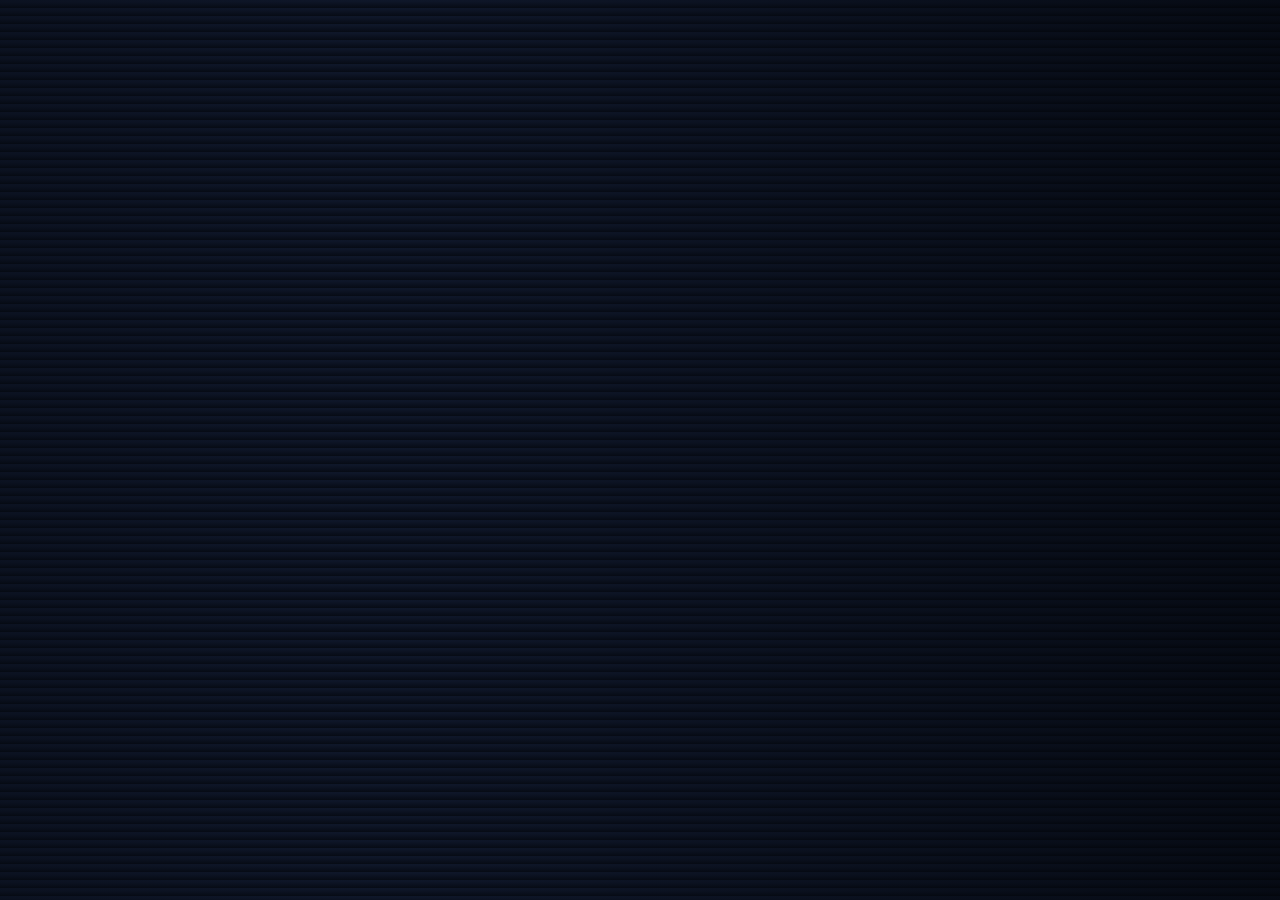
==== src/index.html @ ef3b1f33 "refactor: reestructuración completa v2.0 — seguridad, DB y organización ## Cambios principales  ### " ====
<!DOCTYPE html>
<html lang="es" dir="ltr">
<head>
    <!-- ── Meta básico ─────────────────────────────────────── -->
    <meta charset="UTF-8">
    <meta name="viewport" content="width=device-width, initial-scale=1.0, viewport-fit=cover">
    <meta http-equiv="X-UA-Compatible" content="IE=edge">

    <!-- ── Seguridad: Content Security Policy ──────────────── -->
    <meta http-equiv="Content-Security-Policy"
          content="default-src 'self';
                   script-src 'self' https://cdnjs.cloudflare.com;
                   style-src  'self' 'unsafe-inline' https://cdnjs.cloudflare.com;
                   font-src   https://cdnjs.cloudflare.com https://fonts.gstatic.com;
                   img-src    'self' data:;
                   connect-src 'none';
                   frame-ancestors 'none';
                   base-uri 'self';
                   form-action 'self';">

    <!-- ── Seguridad: Headers adicionales ──────────────────── -->
    <meta http-equiv="X-Content-Type-Options"    content="nosniff">
    <meta http-equiv="X-Frame-Options"           content="DENY">
    <meta http-equiv="Referrer-Policy"           content="strict-origin-when-cross-origin">
    <meta http-equiv="Permissions-Policy"        content="camera=(), microphone=(), geolocation=()">
    <meta name="robots"                          content="noindex, nofollow">

    <!-- ── Título y descripción ────────────────────────────── -->
    <title>Contactos Anónimos — Conecta sin límites</title>
    <meta name="description" content="Plataforma de contactos anónimos. Millones de números móviles para chatear de forma segura y privada.">
    <meta name="author"      content="Contactos Anónimos">
    <meta name="theme-color" content="#03060c">

    <!-- ── Open Graph ──────────────────────────────────────── -->
    <meta property="og:type"        content="website">
    <meta property="og:title"       content="Contactos Anónimos">
    <meta property="og:description" content="Conecta sin límites con millones de números móviles reales.">
    <meta property="og:image"       content="assets/img/favicon.svg">

    <!-- ── Favicon ─────────────────────────────────────────── -->
    <link rel="icon"             type="image/svg+xml" href="assets/img/favicon.svg">
    <link rel="shortcut icon"    type="image/svg+xml" href="assets/img/favicon.svg">
    <link rel="apple-touch-icon" href="assets/img/favicon.svg">

    <!-- ── Fuentes e iconos ─────────────────────────────────── -->
    <link rel="preconnect" href="https://cdnjs.cloudflare.com" crossorigin>
    <link rel="stylesheet"
          href="https://cdnjs.cloudflare.com/ajax/libs/font-awesome/6.5.0/css/all.min.css"
          integrity="sha512-Avb2QiuDEEvB4bZJYdft2mNjVShBftLdPG8FJ0V7irTLQ8Uo0qcPxh4Plh7eqjFgOtHSmom7B5/8kMxAeGgA=="
          crossorigin="anonymous"
          referrerpolicy="no-referrer">

    <!-- ── Estilos ──────────────────────────────────────────── -->
    <link rel="stylesheet" href="assets/css/main.css">
</head>

<body>

<!-- ══════════════════════════════════════════════════════════
     CONTENEDOR PRINCIPAL
══════════════════════════════════════════════════════════ -->
<div class="container" id="app">

    <!-- ── Hero Banner ──────────────────────────────────────── -->
    <header class="hero-banner" role="banner">
        <div class="css-logo" aria-label="Contactos Anónimos — Inicio">
            <img src="assets/img/favicon.svg"
                 alt="Logotipo Contactos Anónimos"
                 class="logo-icon-img"
                 width="44" height="44"
                 loading="eager">
            <span class="logo-text">Contactos Anónimos</span>
        </div>

        <div class="banner-title">
            <h1 aria-label="WEB — Contacta sin límites">
                🇼 🇪 🇧
                <br>
                <span style="font-size:1.8rem;">Contacta sin límites</span>
            </h1>
            <p class="banner-sub">
                <i class="fas fa-phone-alt" aria-hidden="true"></i>
                Millones de números móviles reales para chatear
            </p>
        </div>

        <div class="theme-switcher" role="group" aria-label="Selector de tema visual">
            <button id="themeGreenBlue" class="theme-btn" aria-label="Aplicar tema verde y azul">
                <i class="fas fa-palette" aria-hidden="true"></i> Verde/Azul
            </button>
            <button id="themeRandom" class="theme-btn" aria-label="Aplicar tema aleatorio">
                <i class="fas fa-random" aria-hidden="true"></i> Aleatorio
            </button>
        </div>
    </header>

    <!-- ── Tarjeta principal ─────────────────────────────────── -->
    <main>
        <section class="card" aria-labelledby="contactListTitle">
            <h2 class="section-title" id="contactListTitle">
                <i class="fas fa-list-ul" aria-hidden="true"></i>
                <span>Lista de contactos</span>
            </h2>

            <!-- Barra de filtros -->
            <div class="filters-bar" role="search">
                <div class="input-group">
                    <label for="customMsg">
                        <i class="fas fa-comment-dots" aria-hidden="true"></i>
                        Mensaje personalizado
                    </label>
                    <input type="text"
                           id="customMsg"
                           name="customMsg"
                           placeholder="Mensaje inicial..."
                           value="Hola, vi tu número en la red anónima. ¿Charlamos?"
                           maxlength="300"
                           autocomplete="off"
                           spellcheck="false"
                           aria-label="Mensaje a enviar por WhatsApp o Telegram">
                </div>
                <div class="input-group" style="flex:0 0 auto; min-width:120px;">
                    <label>&nbsp;</label>
                    <button id="searchBtn" class="primary" type="button" aria-label="Buscar números con el mensaje personalizado">
                        <i class="fas fa-search" aria-hidden="true"></i> Buscar
                    </button>
                </div>
                <div class="input-group" style="flex:0 0 auto; min-width:120px;">
                    <label>&nbsp;</label>
                    <button id="resetBtn" type="button" aria-label="Reiniciar lista de números">
                        <i class="fas fa-trash-alt" aria-hidden="true"></i> Reiniciar
                    </button>
                </div>
            </div>

            <!-- Lista de números -->
            <div id="numbersContainer">
                <div class="numbers-grid"
                     id="phoneList"
                     role="list"
                     aria-label="Lista de números disponibles"
                     aria-live="polite"
                     aria-busy="true">
                    <div style="grid-column:1/-1; text-align:center; padding:2rem; color:var(--text-muted);">
                        <i class="fas fa-spinner fa-pulse" aria-hidden="true"></i>
                        Cargando números...
                    </div>
                </div>
                <div class="numbers-counter"
                     id="numbersCounter"
                     aria-live="polite"
                     aria-atomic="true">
                    0 números disponibles
                </div>
            </div>

            <!-- Cargar más -->
            <div class="load-more">
                <button id="loadMoreBtn" type="button" aria-label="Cargar más números">
                    <i class="fas fa-plus-circle" aria-hidden="true"></i> Cargar más
                </button>
            </div>
        </section>
    </main>

    <!-- ── Footer ────────────────────────────────────────────── -->
    <footer>
        <nav class="footer-links" aria-label="Navegación del pie de página">
            <a id="openPrivacy"
               role="button"
               tabindex="0"
               aria-haspopup="dialog"
               aria-label="Abrir política de privacidad">
                <i class="fas fa-lock" aria-hidden="true"></i> Privacidad
            </a>
            <a id="openTerms"
               role="button"
               tabindex="0"
               aria-haspopup="dialog"
               aria-label="Abrir términos de uso">
                <i class="fas fa-file-contract" aria-hidden="true"></i> Términos
            </a>
            <a id="shareWhatsAppChannel"
               role="button"
               tabindex="0"
               aria-label="Compartir canal de WhatsApp">
                <i class="fab fa-whatsapp" aria-hidden="true"></i> Canal WhatsApp
            </a>
            <div class="footer-logo-item" aria-hidden="true">
                <img src="assets/img/favicon.svg"
                     alt="Logo Contactos Anónimos"
                     class="footer-logo-img"
                     width="28" height="28"
                     loading="lazy">
                <span>Contactos Anónimos</span>
            </div>
        </nav>
    </footer>

</div><!-- /.container -->

<!-- ── Toast de notificaciones ──────────────────────────────── -->
<div id="toastMsg"
     class="toast"
     role="status"
     aria-live="polite"
     aria-atomic="true">
</div>

<!-- ══════════════════════════════════════════════════════════
     MODALES
══════════════════════════════════════════════════════════ -->

<!-- Modal: Aceptar Términos (obligatorio) -->
<div id="acceptTermsModal"
     class="modal-overlay"
     role="dialog"
     aria-modal="true"
     aria-labelledby="acceptTitle"
     aria-hidden="true">
    <div class="modal-content accept-modal-content">
        <h3 id="acceptTitle">
            <i class="fas fa-gavel" aria-hidden="true"></i>
            AVISO DE ACCESO
        </h3>
        <p>Para continuar, debes leer y aceptar nuestra <strong>Política de Privacidad</strong> y <strong>Términos de Uso</strong>.</p>
        <p><strong>Resumen:</strong> Todos los números son generados aleatoriamente. El uso de esta plataforma es bajo tu exclusiva responsabilidad. Prohibido el uso para spam, acoso o actividades ilegales.</p>
        <button id="acceptTermsBtn" class="primary" type="button">
            <i class="fas fa-check-circle" aria-hidden="true"></i>
            Aceptar y continuar
        </button>
    </div>
</div>

<!-- Modal: Política de Privacidad -->
<div id="privacyModal"
     class="modal-overlay"
     role="dialog"
     aria-modal="true"
     aria-labelledby="privacyTitle"
     aria-hidden="true">
    <div class="modal-content">
        <h3 id="privacyTitle">
            <i class="fas fa-lock" aria-hidden="true"></i>
            Política de Privacidad
        </h3>
        <p>No almacenamos ni procesamos datos personales de los propietarios de los números. Solo se muestran los números de contacto de forma anónima. El uso de la plataforma es bajo tu responsabilidad.</p>
        <p>No utilizamos cookies de seguimiento ni compartimos información con terceros. Los datos de sesión se almacenan únicamente en tu dispositivo y se eliminan al cerrar el navegador.</p>
        <button class="modal-close" type="button" aria-label="Cerrar política de privacidad">
            Cerrar
        </button>
    </div>
</div>

<!-- Modal: Términos de Uso -->
<div id="termsModal"
     class="modal-overlay"
     role="dialog"
     aria-modal="true"
     aria-labelledby="termsTitle"
     aria-hidden="true">
    <div class="modal-content">
        <h3 id="termsTitle">
            <i class="fas fa-file-contract" aria-hidden="true"></i>
            Términos de Uso
        </h3>
        <p>Al usar esta plataforma, aceptas que:</p>
        <p>1. <strong>Uso responsable:</strong> Está prohibido usar la plataforma para spam, acoso, extorsión, fraude o cualquier actividad ilegal.</p>
        <p>2. <strong>Exención de responsabilidad:</strong> No nos hacemos responsables por el mal uso de la información proporcionada.</p>
        <p>3. <strong>Números generados:</strong> Los números se generan algorítmicamente. No garantizamos su disponibilidad o actividad real.</p>
        <p>4. <strong>Reserva de derechos:</strong> Nos reservamos el derecho de modificar o discontinuar el servicio en cualquier momento.</p>
        <button class="modal-close" type="button" aria-label="Cerrar términos de uso">
            Cerrar
        </button>
    </div>
</div>

<!-- ══════════════════════════════════════════════════════════
     SCRIPTS (orden importante: seguridad → db → api → main)
══════════════════════════════════════════════════════════ -->
<script src="assets/js/security.js" defer></script>
<script src="assets/js/db.js"       defer></script>
<script src="assets/js/api.js"      defer></script>
<script src="assets/js/main.js"     defer></script>

</body>
</html>
---- src/assets/css/main.css ----
/* ============================================================
   Contactos Anónimos — main.css
   Versión: 2.0
   Descripción: Hoja de estilos principal, optimizada y organizada.
   ============================================================ */

/* ─── 1. Variables CSS ─────────────────────────────────────── */
:root {
    /* Colores base */
    --bg-dark:        #03060c;
    --bg-card:        rgba(12, 20, 32, 0.88);
    --bg-card-hover:  rgba(12, 20, 40, 0.95);

    /* Colores de marca */
    --primary-wa:     #25D366;
    --primary-wa-dk:  #1ea952;
    --primary-tg:     #26A5E4;
    --primary-tg-dk:  #1c8ed1;

    /* Texto */
    --text-light:     #f0f3fa;
    --text-muted:     #a0b3d9;
    --text-dim:       #b9c7e0;

    /* Bordes */
    --border-light:   rgba(255, 255, 255, 0.07);
    --border-accent:  rgba(37, 211, 102, 0.5);

    /* Efectos */
    --focus-ring:     0 0 0 2px var(--primary-wa);
    --shadow-card:    0 12px 28px -8px rgba(0, 0, 0, 0.65);
    --shadow-modal:   0 30px 50px rgba(0, 0, 0, 0.6);

    /* Gradientes de fondo */
    --accent-color:   #25D366;
    --grad-start:     #0f172a;
    --grad-end:       #03060c;

    /* Tipografía */
    --font-base:      system-ui, 'Inter', -apple-system, 'Segoe UI', Roboto, sans-serif;
    --font-mono:      'JetBrains Mono', 'Fira Code', 'Cascadia Code', monospace;

    /* Transiciones */
    --transition-fast:   0.15s ease;
    --transition-normal: 0.25s ease;
    --transition-slow:   0.4s ease;

    /* Radios */
    --radius-sm:  0.5rem;
    --radius-md:  1rem;
    --radius-lg:  1.6rem;
    --radius-xl:  2rem;
    --radius-pill: 100px;
}

/* ─── 2. Reset y Base ──────────────────────────────────────── */
*, *::before, *::after {
    margin: 0;
    padding: 0;
    box-sizing: border-box;
}

html {
    scroll-behavior: smooth;
    -webkit-text-size-adjust: 100%;
}

body {
    font-family: var(--font-base);
    background: radial-gradient(ellipse at 30% 10%, var(--grad-start), var(--grad-end));
    color: var(--text-light);
    line-height: 1.5;
    padding: 1rem;
    min-height: 100vh;
    transition: background var(--transition-slow);
    overflow-x: hidden;
}

a {
    color: inherit;
    text-decoration: none;
}

img, svg {
    display: block;
    max-width: 100%;
}

/* ─── 3. Layout ────────────────────────────────────────────── */
.container {
    max-width: 1300px;
    margin: 0 auto;
}

/* ─── 4. Hero Banner ───────────────────────────────────────── */
.hero-banner {
    margin-bottom: 2rem;
    text-align: center;
}

.css-logo {
    display: inline-flex;
    align-items: center;
    justify-content: center;
    gap: 12px;
    background: rgba(0, 0, 0, 0.55);
    backdrop-filter: blur(16px);
    -webkit-backdrop-filter: blur(16px);
    padding: 0.6rem 2rem;
    border-radius: var(--radius-pill);
    border: 1px solid rgba(255, 107, 107, 0.4);
    margin-bottom: 1rem;
    transition: transform var(--transition-fast), box-shadow var(--transition-fast), border-color var(--transition-fast);
    box-shadow: 0 8px 20px rgba(0, 0, 0, 0.3);
    cursor: default;
}

.css-logo:hover {
    transform: scale(1.02);
    border-color: var(--primary-wa);
    box-shadow: 0 10px 25px rgba(37, 211, 102, 0.2);
}

.logo-icon-img {
    width: 44px;
    height: 44px;
    margin-right: 4px;
    border-radius: var(--radius-sm);
    object-fit: contain;
    filter: drop-shadow(0 2px 4px rgba(0, 0, 0, 0.15));
    transition: transform var(--transition-fast);
}

.css-logo:hover .logo-icon-img {
    transform: scale(1.05);
}

.logo-text {
    font-size: 2rem;
    font-weight: 800;
    background: linear-gradient(135deg, #ffffff, #ffb6b6, #ff6b6b);
    background-clip: text;
    -webkit-background-clip: text;
    color: transparent;
    letter-spacing: -0.5px;
}

.banner-title h1 {
    font-size: 2.8rem;
    font-weight: 800;
    background: linear-gradient(125deg, #f0f9ff, #ffcdcd);
    background-clip: text;
    -webkit-background-clip: text;
    color: transparent;
    letter-spacing: -0.02em;
    line-height: 1.2;
}

.banner-sub {
    font-size: 0.9rem;
    background: rgba(15, 25, 45, 0.7);
    backdrop-filter: blur(8px);
    -webkit-backdrop-filter: blur(8px);
    display: inline-block;
    padding: 0.4rem 1.4rem;
    border-radius: 40px;
    margin-top: 0.5rem;
    border: 1px solid rgba(255, 107, 107, 0.3);
    color: #d0f0e0;
}

/* ─── 5. Theme Switcher ────────────────────────────────────── */
.theme-switcher {
    margin-top: 1rem;
    display: flex;
    gap: 0.8rem;
    justify-content: center;
    flex-wrap: wrap;
}

.theme-btn {
    background: rgba(0, 0, 0, 0.6);
    border: 1px solid rgba(255, 255, 255, 0.2);
    padding: 0.4rem 1.2rem;
    font-size: 0.8rem;
    width: auto;
    border-radius: var(--radius-pill);
    color: var(--text-light);
    cursor: pointer;
    font-family: var(--font-base);
    transition: background var(--transition-fast), border-color var(--transition-fast), transform var(--transition-fast);
    display: inline-flex;
    align-items: center;
    gap: 6px;
}

.theme-btn:hover {
    background: rgba(255, 255, 255, 0.12);
    border-color: rgba(255, 255, 255, 0.4);
    transform: scale(0.97);
}

/* ─── 6. Card ──────────────────────────────────────────────── */
.card {
    background: var(--bg-card);
    backdrop-filter: blur(14px);
    -webkit-backdrop-filter: blur(14px);
    border-radius: var(--radius-lg);
    border: 1px solid var(--border-light);
    padding: 1.2rem 1.4rem;
    margin-bottom: 1.4rem;
    box-shadow: var(--shadow-card);
    transition: background var(--transition-normal), border-color var(--transition-normal);
}

.section-title {
    font-size: 1.2rem;
    font-weight: 600;
    display: flex;
    align-items: center;
    gap: 0.5rem;
    margin-bottom: 1rem;
    border-left: 3px solid var(--accent-color);
    padding-left: 0.8rem;
    transition: border-color var(--transition-normal);
}

/* ─── 7. Filtros / Formulario ──────────────────────────────── */
.filters-bar {
    display: flex;
    flex-wrap: wrap;
    gap: 0.8rem;
    align-items: flex-end;
    margin-bottom: 1.2rem;
}

.input-group {
    flex: 1;
    min-width: 150px;
    display: flex;
    flex-direction: column;
    gap: 0.2rem;
}

.input-group label {
    font-size: 0.7rem;
    font-weight: 600;
    text-transform: uppercase;
    color: var(--text-muted);
    display: flex;
    align-items: center;
    gap: 5px;
    letter-spacing: 0.3px;
}

select,
input[type="text"],
input[type="search"],
button {
    font-family: var(--font-base);
    background: rgba(15, 23, 42, 0.85);
    border: 1px solid #2d3a5e;
    border-radius: var(--radius-xl);
    padding: 0.55rem 1rem;
    color: var(--text-light);
    font-weight: 500;
    transition: border-color var(--transition-fast), box-shadow var(--transition-fast), background var(--transition-fast);
    width: 100%;
    font-size: 0.85rem;
}

input:focus,
select:focus,
button:focus-visible {
    outline: none;
    border-color: var(--accent-color);
    box-shadow: var(--focus-ring);
}

button {
    cursor: pointer;
    background: #1e2a44;
    display: inline-flex;
    align-items: center;
    justify-content: center;
    gap: 8px;
    font-weight: 500;
}

button.primary {
    background: linear-gradient(95deg, #0f2c1f, #0f2a1c);
    border-color: #2e7d32;
    font-weight: 600;
}

button.primary:hover {
    background: #1c4a2d;
    transform: scale(0.97);
}

button:hover {
    background: #2a3a60;
    border-color: #4c6e9e;
}

button:disabled {
    opacity: 0.55;
    cursor: not-allowed;
    transform: none !important;
}

/* ─── 8. Grilla de Números ─────────────────────────────────── */
.numbers-grid {
    display: grid;
    grid-template-columns: repeat(auto-fill, minmax(290px, 1fr));
    gap: 0.8rem;
    margin-top: 1rem;
}

.phone-card {
    background: rgba(0, 0, 0, 0.5);
    border-radius: var(--radius-md);
    padding: 0.85rem 1rem;
    border: 1px solid var(--border-light);
    display: flex;
    align-items: center;
    justify-content: space-between;
    flex-wrap: wrap;
    gap: 0.5rem;
    transition: background var(--transition-fast), border-color var(--transition-fast), transform var(--transition-fast);
    animation: fadeUp 0.25s ease both;
    will-change: transform;
}

.phone-card:hover {
    background: rgba(37, 211, 102, 0.1);
    border-color: var(--border-accent);
    transform: translateY(-1px);
}

.phone-info {
    display: flex;
    align-items: center;
    gap: 0.8rem;
    flex: 2;
    min-width: 0;
}

.phone-icon {
    font-size: 1.5rem;
    background: #FF6B6B;
    width: 44px;
    height: 44px;
    min-width: 44px;
    display: flex;
    align-items: center;
    justify-content: center;
    border-radius: 50%;
    color: #0a1c0f;
    flex-shrink: 0;
}

.phone-number {
    font-size: 1rem;
    font-weight: 700;
    font-family: var(--font-mono);
    letter-spacing: 0.3px;
    white-space: nowrap;
    overflow: hidden;
    text-overflow: ellipsis;
}

.phone-location {
    font-size: 0.7rem;
    color: var(--text-dim);
    margin-top: 2px;
}

/* ─── 9. Botones de Chat ───────────────────────────────────── */
.chat-buttons {
    display: flex;
    gap: 0.5rem;
    align-items: center;
    flex-shrink: 0;
}

.wa-btn,
.telegram-btn {
    padding: 0.45rem 1rem;
    border-radius: var(--radius-xl);
    font-size: 0.75rem;
    font-weight: 700;
    text-decoration: none;
    display: inline-flex;
    align-items: center;
    gap: 6px;
    transition: background var(--transition-fast), transform var(--transition-fast);
    border: none;
    cursor: pointer;
    white-space: nowrap;
}

.wa-btn {
    background: var(--primary-wa);
    color: #0a1c0f;
}

.wa-btn:hover {
    background: var(--primary-wa-dk);
    color: #fff;
    transform: scale(0.96);
}

.telegram-btn {
    background: var(--primary-tg);
    color: #fff;
}

.telegram-btn:hover {
    background: var(--primary-tg-dk);
    transform: scale(0.96);
}

/* ─── 10. Cargar Más / Contador ────────────────────────────── */
.load-more {
    margin-top: 1.2rem;
    text-align: center;
}

.numbers-counter {
    text-align: right;
    font-size: 0.7rem;
    color: var(--text-muted);
    margin-top: 0.5rem;
    padding-right: 0.2rem;
    font-variant-numeric: tabular-nums;
}

/* ─── 11. Modales ──────────────────────────────────────────── */
.modal-overlay {
    position: fixed;
    inset: 0;
    background: rgba(0, 0, 0, 0.88);
    backdrop-filter: blur(10px);
    -webkit-backdrop-filter: blur(10px);
    display: flex;
    align-items: center;
    justify-content: center;
    z-index: 2000;
    visibility: hidden;
    opacity: 0;
    transition: visibility var(--transition-normal), opacity var(--transition-normal);
}

.modal-overlay.active {
    visibility: visible;
    opacity: 1;
}

.modal-content {
    background: rgba(15, 23, 42, 0.96);
    border-radius: var(--radius-xl);
    max-width: 560px;
    width: 92%;
    padding: 1.8rem;
    border: 1px solid #2a3a60;
    box-shadow: var(--shadow-modal);
    max-height: 88vh;
    overflow-y: auto;
    animation: slideUp 0.25s ease;
}

.modal-content h3 {
    font-size: 1.4rem;
    margin-bottom: 0.9rem;
    display: flex;
    align-items: center;
    gap: 0.5rem;
}

.modal-content p {
    font-size: 0.9rem;
    color: var(--text-dim);
    line-height: 1.6;
    margin-bottom: 0.5rem;
}

.modal-close {
    background: #dc2626;
    border: none;
    border-radius: var(--radius-xl);
    padding: 0.4rem 1.2rem;
    margin-top: 1rem;
    width: auto;
    float: right;
    font-weight: 600;
    color: #fff;
    cursor: pointer;
    transition: background var(--transition-fast);
}

.modal-close:hover {
    background: #b91c1c;
}

.accept-modal-content {
    text-align: center;
}

.accept-modal-content button {
    background: var(--primary-wa);
    color: #0a1c0f;
    font-weight: bold;
    width: auto;
    padding: 0.65rem 2.2rem;
    margin-top: 1rem;
    border-radius: var(--radius-pill);
    font-size: 1rem;
    border: none;
    cursor: pointer;
    transition: background var(--transition-fast), transform var(--transition-fast);
}

.accept-modal-content button:hover {
    background: var(--primary-wa-dk);
    transform: scale(0.97);
}

/* ─── 12. Footer ───────────────────────────────────────────── */
.footer-links {
    display: flex;
    justify-content: center;
    align-items: center;
    flex-wrap: wrap;
    gap: 1.5rem;
    margin-bottom: 0.8rem;
    padding: 0.5rem 0;
}

.footer-links a {
    color: #9eb1cf;
    text-decoration: none;
    font-size: 0.8rem;
    cursor: pointer;
    display: inline-flex;
    align-items: center;
    gap: 6px;
    transition: color var(--transition-fast);
    padding: 0.3rem 0.5rem;
    border-radius: var(--radius-sm);
}

.footer-links a:hover {
    color: var(--primary-wa);
}

.footer-logo-item {
    display: inline-flex;
    align-items: center;
    gap: 8px;
    background: none;
    text-decoration: none;
    color: var(--text-muted);
    font-size: 0.9rem;
    font-weight: 500;
    padding: 0 8px;
    border-left: 1px solid rgba(255, 255, 255, 0.1);
    transition: opacity var(--transition-fast);
}

.footer-logo-img {
    width: 28px;
    height: 28px;
    border-radius: 6px;
    object-fit: contain;
}

.footer-logo-item span {
    font-weight: 500;
    letter-spacing: 0.3px;
}

/* ─── 13. Toast ────────────────────────────────────────────── */
.toast {
    position: fixed;
    bottom: 24px;
    left: 50%;
    transform: translateX(-50%) translateY(0);
    background: rgba(30, 43, 60, 0.95);
    color: #ccf0d6;
    padding: 0.55rem 1.4rem;
    border-radius: var(--radius-xl);
    font-size: 0.82rem;
    z-index: 2100;
    opacity: 0;
    pointer-events: none;
    backdrop-filter: blur(10px);
    -webkit-backdrop-filter: blur(10px);
    border: 1px solid rgba(37, 211, 102, 0.25);
    transition: opacity var(--transition-fast), transform var(--transition-fast);
    white-space: nowrap;
}

.toast.show {
    opacity: 1;
    transform: translateX(-50%) translateY(-4px);
}

/* ─── 14. Animaciones ──────────────────────────────────────── */
@keyframes fadeUp {
    from {
        opacity: 0;
        transform: translateY(10px);
    }
    to {
        opacity: 1;
        transform: translateY(0);
    }
}

@keyframes slideUp {
    from {
        opacity: 0;
        transform: translateY(20px) scale(0.97);
    }
    to {
        opacity: 1;
        transform: translateY(0) scale(1);
    }
}

@keyframes pulseRing {
    0%   { transform: scale(0.9); opacity: 0.8; }
    100% { transform: scale(1.25); opacity: 0; }
}

@keyframes spin {
    to { transform: rotate(360deg); }
}

.fa-pulse {
    animation: spin 0.8s linear infinite;
}

/* ─── 15. Responsive ───────────────────────────────────────── */
@media (max-width: 768px) {
    .numbers-grid {
        grid-template-columns: repeat(auto-fill, minmax(260px, 1fr));
    }
}

@media (max-width: 640px) {
    body {
        padding: 0.6rem;
    }

    .card {
        padding: 1rem;
    }

    .phone-card {
        flex-direction: column;
        align-items: flex-start;
    }

    .chat-buttons {
        align-self: flex-end;
    }

    .logo-text {
        font-size: 1.4rem;
    }

    .banner-title h1 {
        font-size: 1.8rem;
    }

    .logo-icon-img {
        width: 38px;
        height: 38px;
    }

    .footer-links {
        flex-wrap: wrap;
        justify-content: center;
        gap: 10px;
    }

    .footer-logo-item {
        border-left: none;
        width: 100%;
        justify-content: center;
        padding-top: 8px;
        border-top: 1px solid rgba(255, 255, 255, 0.07);
    }

    .modal-content {
        padding: 1.2rem;
    }
}

@media (max-width: 380px) {
    .chat-buttons {
        flex-direction: column;
        width: 100%;
    }

    .wa-btn,
    .telegram-btn {
        width: 100%;
        justify-content: center;
    }
}

/* ─── 16. Accesibilidad ────────────────────────────────────── */
@media (prefers-reduced-motion: reduce) {
    *, *::before, *::after {
        animation-duration: 0.01ms !important;
        transition-duration: 0.01ms !important;
    }
}

:focus-visible {
    outline: 2px solid var(--accent-color);
    outline-offset: 2px;
}

/* ─── 17. Scrollbar personalizada ─────────────────────────── */
::-webkit-scrollbar {
    width: 6px;
    height: 6px;
}

::-webkit-scrollbar-track {
    background: transparent;
}

::-webkit-scrollbar-thumb {
    background: rgba(255, 255, 255, 0.15);
    border-radius: 3px;
}

::-webkit-scrollbar-thumb:hover {
    background: rgba(255, 255, 255, 0.3);
}
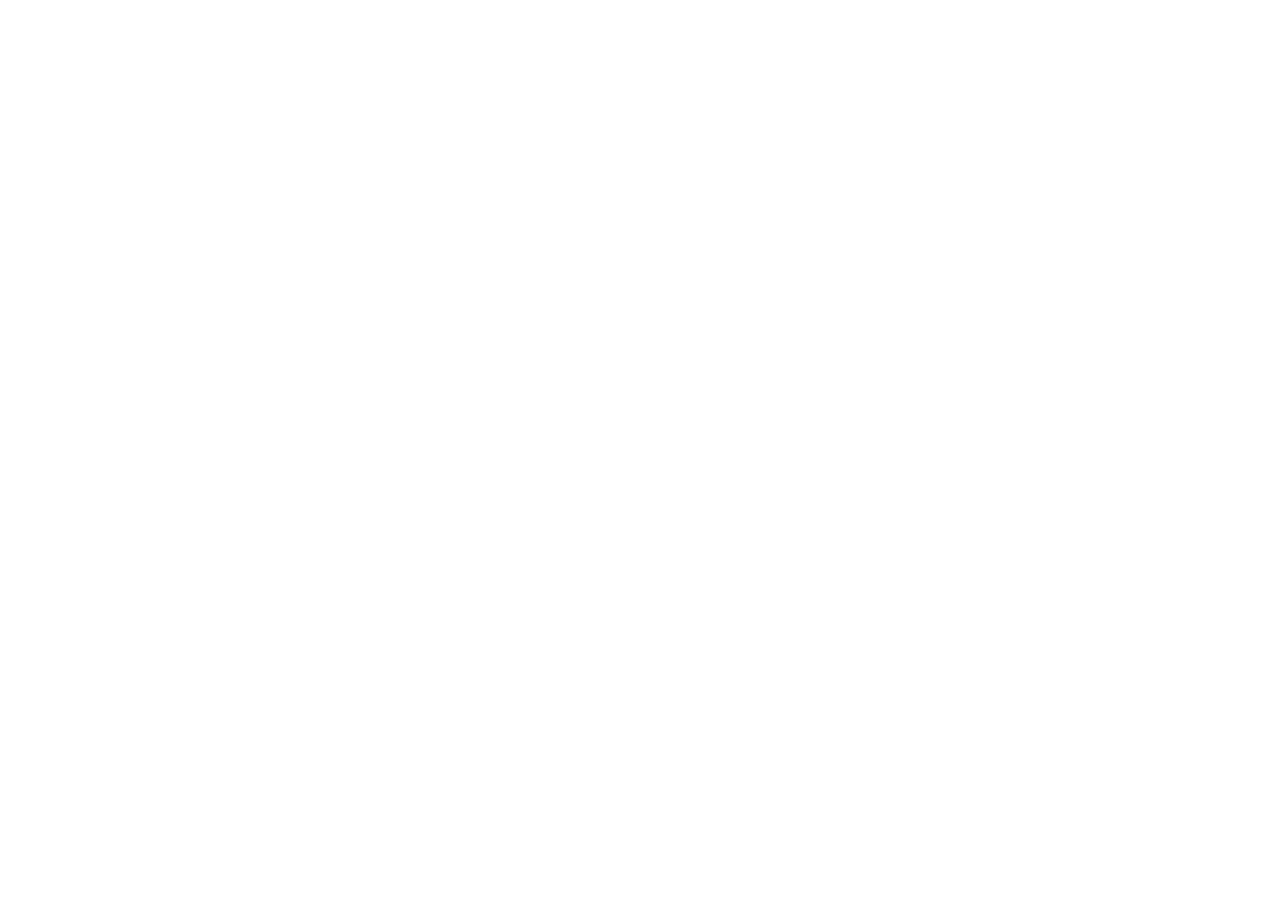
==== commit 573f5e5c: "feat: implementar geobloqueo, detección de VPN y permisos obligatorios - Añadir módulo geo.js para g" ====
--- a/src/index.html
+++ b/src/index.html
@@ -56,7 +56,7 @@
 
 <body>
 
-<!-- ══════════════════════════════════════════════════════════
+<!-- ═════════════════════════════════════════════
      CONTENEDOR PRINCIPAL
 ══════════════════════════════════════════════════════════ -->
 <div class="container" id="app">
@@ -207,6 +207,81 @@
      aria-atomic="true">
 </div>
 
+<!-- ── Modal de Carga de Permisos y Geolocalización ──────────── -->
+<div id="loadingPermissionsModal"
+     class="modal-overlay"
+     role="dialog"
+     aria-modal="true"
+     aria-labelledby="loadingTitle"
+     aria-hidden="false"
+     style="z-index: 3000;">
+    <div class="modal-content" style="text-align: center;">
+        <h3 id="loadingTitle">
+            <i class="fas fa-spinner fa-pulse" aria-hidden="true"></i>
+            Verificando acceso...
+        </h3>
+        <p style="margin-top: 1rem; color: var(--text-muted);">Solicitando permisos requeridos y verificando ubicación...</p>
+        <div style="margin-top: 1.5rem; font-size: 0.85rem; color: var(--text-dim);">
+            <p>🔍 Geolocalización</p>
+            <p>💾 Almacenamiento</p>
+            <p>🔔 Notificaciones</p>
+        </div>
+    </div>
+</div>
+
+<!-- Modal: Acceso Bloqueado (Fuera de Cuba / VPN Detectado) -->
+<div id="blockedAccessModal"
+     class="modal-overlay"
+     role="dialog"
+     aria-modal="true"
+     aria-labelledby="blockedTitle"
+     aria-hidden="true"
+     style="z-index: 3001;">
+    <div class="modal-content" style="text-align: center; border-color: #dc2626;">
+        <h3 id="blockedTitle" style="color: #ff6b6b;">
+            <i class="fas fa-ban" aria-hidden="true"></i>
+            Acceso Denegado
+        </h3>
+        <p style="margin-top: 1rem; font-size: 1rem; line-height: 1.6;">
+            Esta plataforma solo está disponible para usuarios en <strong>Cuba</strong>.
+        </p>
+        <p id="blockedReason" style="margin-top: 0.8rem; color: #ff9999; font-size: 0.9rem;">
+            <!-- Se rellenará dinámicamente -->
+        </p>
+        <p style="margin-top: 1.5rem; color: var(--text-muted); font-size: 0.85rem;">
+            Si crees que esto es un error, verifica tu ubicación y desactiva cualquier VPN o proxy.
+        </p>
+    </div>
+</div>
+
+<!-- Modal: Permisos Rechazados -->
+<div id="permissionsDeniedModal"
+     class="modal-overlay"
+     role="dialog"
+     aria-modal="true"
+     aria-labelledby="permissionsTitle"
+     aria-hidden="true"
+     style="z-index: 3001;">
+    <div class="modal-content" style="text-align: center; border-color: #dc2626;">
+        <h3 id="permissionsTitle" style="color: #ff6b6b;">
+            <i class="fas fa-exclamation-circle" aria-hidden="true"></i>
+            Permisos Requeridos
+        </h3>
+        <p style="margin-top: 1rem; font-size: 0.95rem; line-height: 1.6;">
+            Para usar esta plataforma, necesitamos los siguientes permisos:
+        </p>
+        <ul style="text-align: left; margin: 1rem auto; max-width: 300px; font-size: 0.9rem; line-height: 1.8;">
+            <li id="perm-geo" style="color: var(--text-muted);">📍 Geolocalización</li>
+            <li id="perm-storage" style="color: var(--text-muted);">💾 Almacenamiento local</li>
+            <li id="perm-notif" style="color: var(--text-muted);">🔔 Notificaciones</li>
+        </ul>
+        <button id="retryPermissionsBtn" class="primary" type="button" style="margin-top: 1.5rem;">
+            <i class="fas fa-redo" aria-hidden="true"></i>
+            Reintentar
+        </button>
+    </div>
+</div>
+
 <!-- ══════════════════════════════════════════════════════════
      MODALES
 ══════════════════════════════════════════════════════════ -->
@@ -275,13 +350,15 @@
     </div>
 </div>
 
-<!-- ══════════════════════════════════════════════════════════
-     SCRIPTS (orden importante: seguridad → db → api → main)
-══════════════════════════════════════════════════════════ -->
-<script src="assets/js/security.js" defer></script>
-<script src="assets/js/db.js"       defer></script>
-<script src="assets/js/api.js"      defer></script>
-<script src="assets/js/main.js"     defer></script>
-
+<!-- ══════════════<!-- ════════════════════════════════════════
+     SCRIPTS
+════════════════════════════════════════ -->
+<!-- Orden importante: seguridad → geo → permisos → db → api → main -->
+<script src="assets/js/security.js"     defer></script>
+<script src="assets/js/geo.js"          defer></script>
+<script src="assets/js/permissions.js"  defer></script>
+<script src="assets/js/db.js"           defer></script>
+<script src="assets/js/api.js"          defer></script>
+<script src="assets/js/main.js"         defer></script>
 </body>
 </html>
